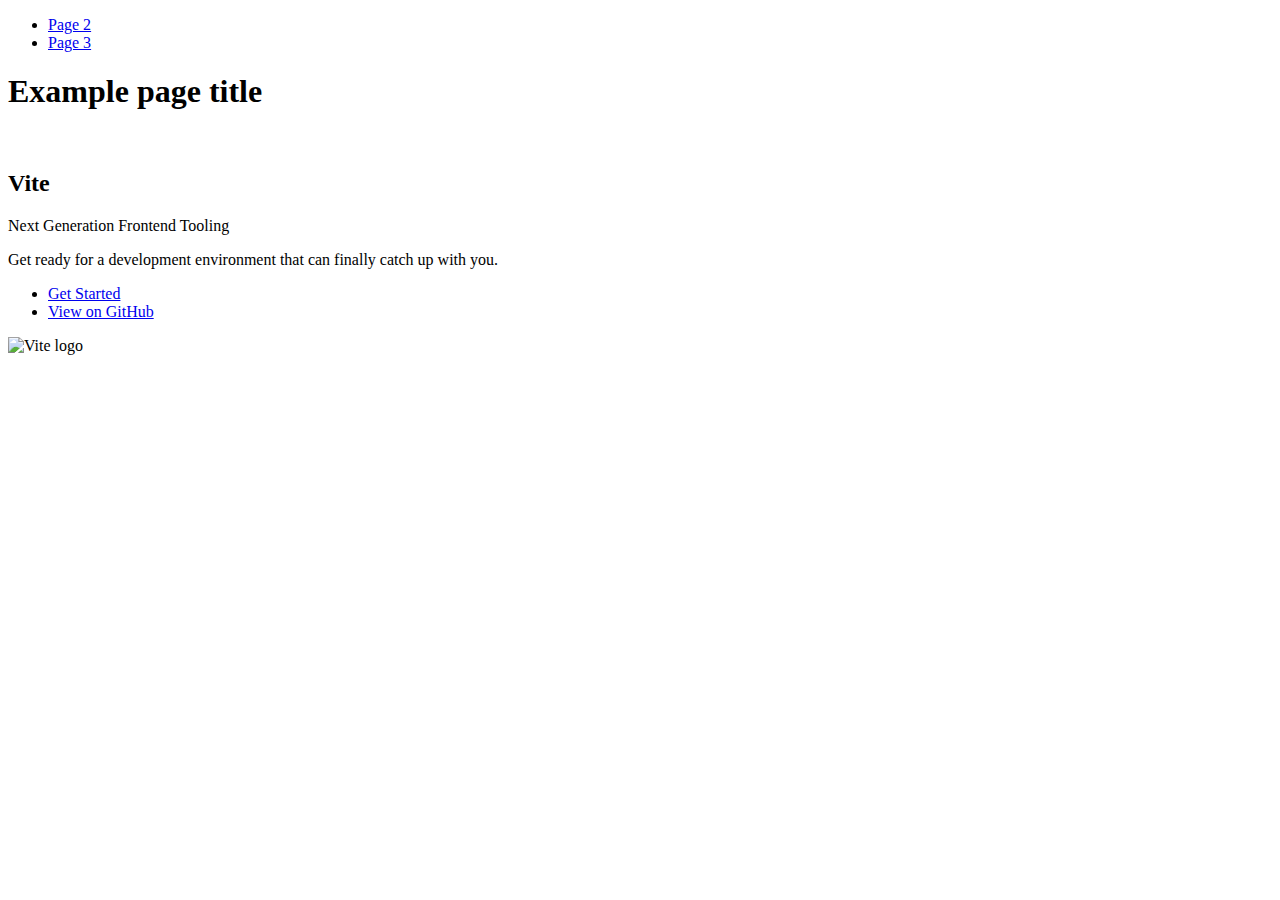
==== index.html @ 660eaca8 "Deploying to gh-pages from @ HannaHtslk/goit-js-hw-10@6d86e1324ba13d2cb994dafda716f6a0a1f7338d 🚀" ====
<!DOCTYPE html>
<html lang="en">
  <head>
    <meta charset="UTF-8" />
    <link rel="icon" type="image/svg+xml" href="/goit-js-hw-10/favicon.svg" />
    <meta name="viewport" content="width=device-width, initial-scale=1.0" />
    <title>Vanilla App Template</title>
    
    <script type="module" crossorigin src="/goit-js-hw-10/commonHelpers.js"></script>
    <link rel="stylesheet" href="/goit-js-hw-10/assets/index-10c40100.css">
  </head>
  <body>
    <header class="header">
  <nav class="nav">
    <ul class="nav-list">
      <li class="nav-item">
        <a href="./page-2.html" class="nav-link">Page 2</a>
      </li>

      <li class="nav-item">
        <a href="./page-3.html" class="nav-link">Page 3</a>
      </li>
    </ul>
  </nav>
</header>


    <section>
      <h1>Example page title</h1>
      <!-- Path to images as from index.html file -->
      <img src="/goit-js-hw-10/assets/javascript-8dac5379.svg" alt="" />
    </section>

    <!-- Loads the specified .html file -->
    <section class="vite-promo">
  <div class="container">
    <div class="wrapper">
      <h2 class="title">
        <span class="gradient">Vite</span>
      </h2>
      <p class="text">Next Generation Frontend Tooling</p>
      <p class="tagline">
        Get ready for a development environment that can finally catch up with
        you.
      </p>

      <ul class="actions">
        <li class="action">
          <a
            class="link"
            href="https://vitejs.dev/guide/"
            target="_blank"
            rel="noopener noreferrer"
            >Get Started</a
          >
        </li>
        <li class="action">
          <a
            class="link"
            href="https://github.com/vitejs/vite"
            target="_blank"
            rel="noopener noreferrer"
            >View on GitHub</a
          >
        </li>
      </ul>
    </div>

    <div class="thumb">
      <!-- Path to images as from index.html file -->
      <img
        class="pic"
        src="/goit-js-hw-10/assets/vite-logo-51249ca9.png"
        alt="Vite logo"
        width="640"
        height="640"
      />
    </div>
  </div>
</section>


    
  </body>
</html>
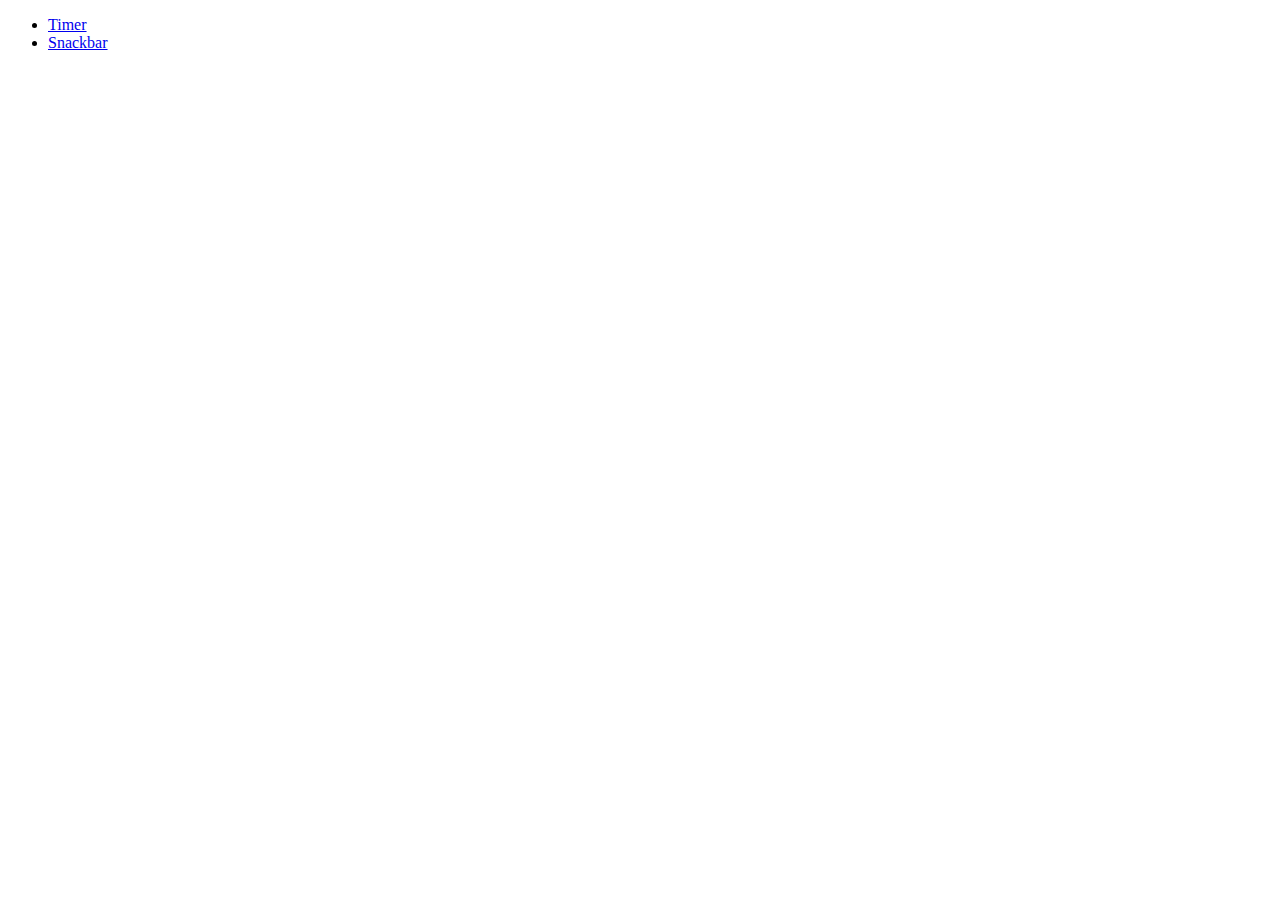
==== commit fb4e6f5f: "Deploying to gh-pages from @ HannaHtslk/goit-js-hw-10@480dd0f4a19c3c7ef709303d2940c20b115811b5 🚀" ====
--- a/index.html
+++ b/index.html
@@ -2,84 +2,18 @@
 <html lang="en">
   <head>
     <meta charset="UTF-8" />
-    <link rel="icon" type="image/svg+xml" href="/goit-js-hw-10/favicon.svg" />
+    <link rel="icon" type="image/svg+xml" href="/favicon.svg" />
     <meta name="viewport" content="width=device-width, initial-scale=1.0" />
     <title>Vanilla App Template</title>
     
-    <script type="module" crossorigin src="/goit-js-hw-10/commonHelpers.js"></script>
-    <link rel="stylesheet" href="/goit-js-hw-10/assets/index-10c40100.css">
+    <link rel="stylesheet" href="/goit-js-hw-10/assets/index-c9db6b34.css">
   </head>
   <body>
-    <header class="header">
-  <nav class="nav">
-    <ul class="nav-list">
-      <li class="nav-item">
-        <a href="./page-2.html" class="nav-link">Page 2</a>
-      </li>
-
-      <li class="nav-item">
-        <a href="./page-3.html" class="nav-link">Page 3</a>
-      </li>
-    </ul>
-  </nav>
-</header>
-
-
-    <section>
-      <h1>Example page title</h1>
-      <!-- Path to images as from index.html file -->
-      <img src="/goit-js-hw-10/assets/javascript-8dac5379.svg" alt="" />
-    </section>
-
-    <!-- Loads the specified .html file -->
-    <section class="vite-promo">
-  <div class="container">
-    <div class="wrapper">
-      <h2 class="title">
-        <span class="gradient">Vite</span>
-      </h2>
-      <p class="text">Next Generation Frontend Tooling</p>
-      <p class="tagline">
-        Get ready for a development environment that can finally catch up with
-        you.
-      </p>
-
-      <ul class="actions">
-        <li class="action">
-          <a
-            class="link"
-            href="https://vitejs.dev/guide/"
-            target="_blank"
-            rel="noopener noreferrer"
-            >Get Started</a
-          >
-        </li>
-        <li class="action">
-          <a
-            class="link"
-            href="https://github.com/vitejs/vite"
-            target="_blank"
-            rel="noopener noreferrer"
-            >View on GitHub</a
-          >
-        </li>
+    <nav>
+      <ul>
+        <li><a href="./js/1-timer.js">Timer</a></li>
+        <li><a href="./js/2-snackbar.js">Snackbar</a></li>
       </ul>
-    </div>
-
-    <div class="thumb">
-      <!-- Path to images as from index.html file -->
-      <img
-        class="pic"
-        src="/goit-js-hw-10/assets/vite-logo-51249ca9.png"
-        alt="Vite logo"
-        width="640"
-        height="640"
-      />
-    </div>
-  </div>
-</section>
-
-
-    
+    </nav>
   </body>
 </html>
